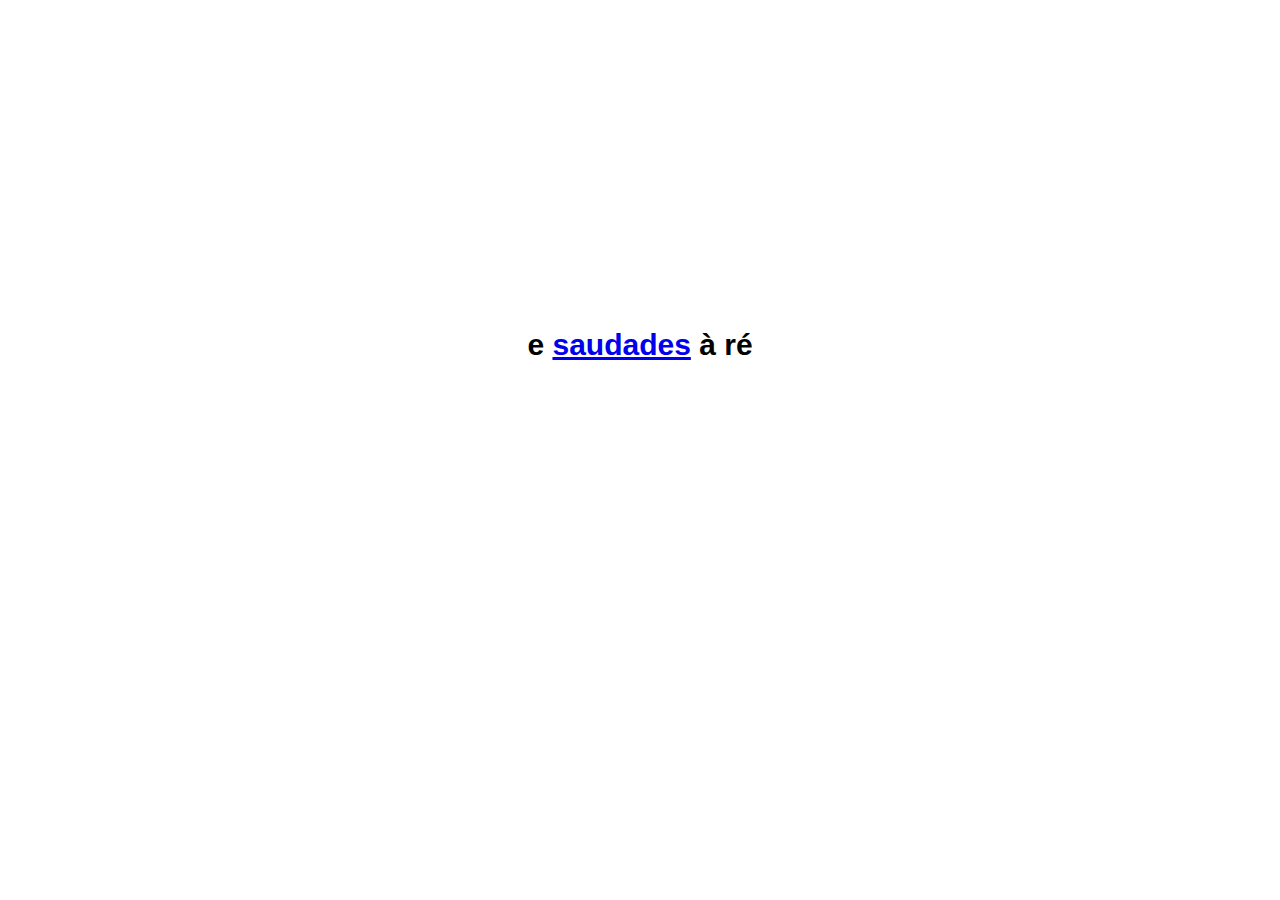
==== forking html/page4.html @ 1ccd28f7 "final" ====
<!DOCTYPE html>
<html>
    <head>
        <meta charset="UTF-8">
        <title>a barca da vida</title>

        <link rel="stylesheet" href="../css/style.css">

    </head>
    <body>

        <div class="centered-wrapper">
            <h1>
                e <a href="./page5.html">saudades</a> à ré
            </h1>
        </div>

    </body>
</html>
---- css/style.css ----
body
{
    font-family: Verdana, sans-serif;
    font-size: 15px;
}

path 
{
    fill: transparent;
}

svg 
{
    width: 70%;
}

textPath a 
{
    fill: #0000EE;
}

.centered-wrapper 
{
    width: 800px;
    margin: 0 auto;
    text-align: center;
    padding-top: 300px;
}

.higher 
{
    padding-top: 200px;
}

.barcaLink 
{
    font-size: 30px;
}

.barca 
{
    padding-left: 31%;
}
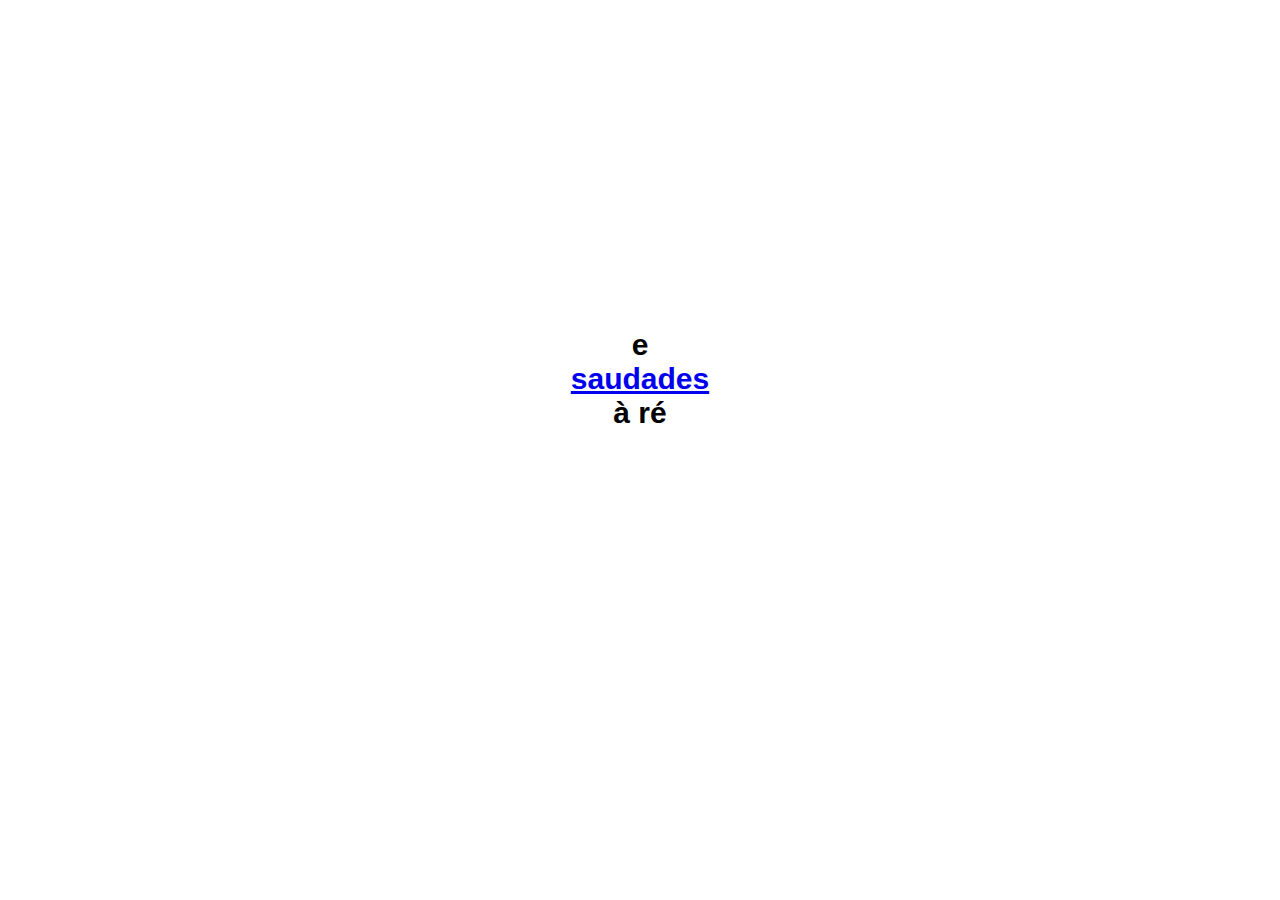
==== commit 52eeda17: "paragrafo saudades" ====
--- a/forking html/page4.html
+++ b/forking html/page4.html
@@ -11,7 +11,7 @@
 
         <div class="centered-wrapper">
             <h1>
-                e <a href="./page5.html">saudades</a> à ré
+                e <br><a href="./page5.html" class="serifed">saudades</a> <br> à ré
             </h1>
         </div>
 
